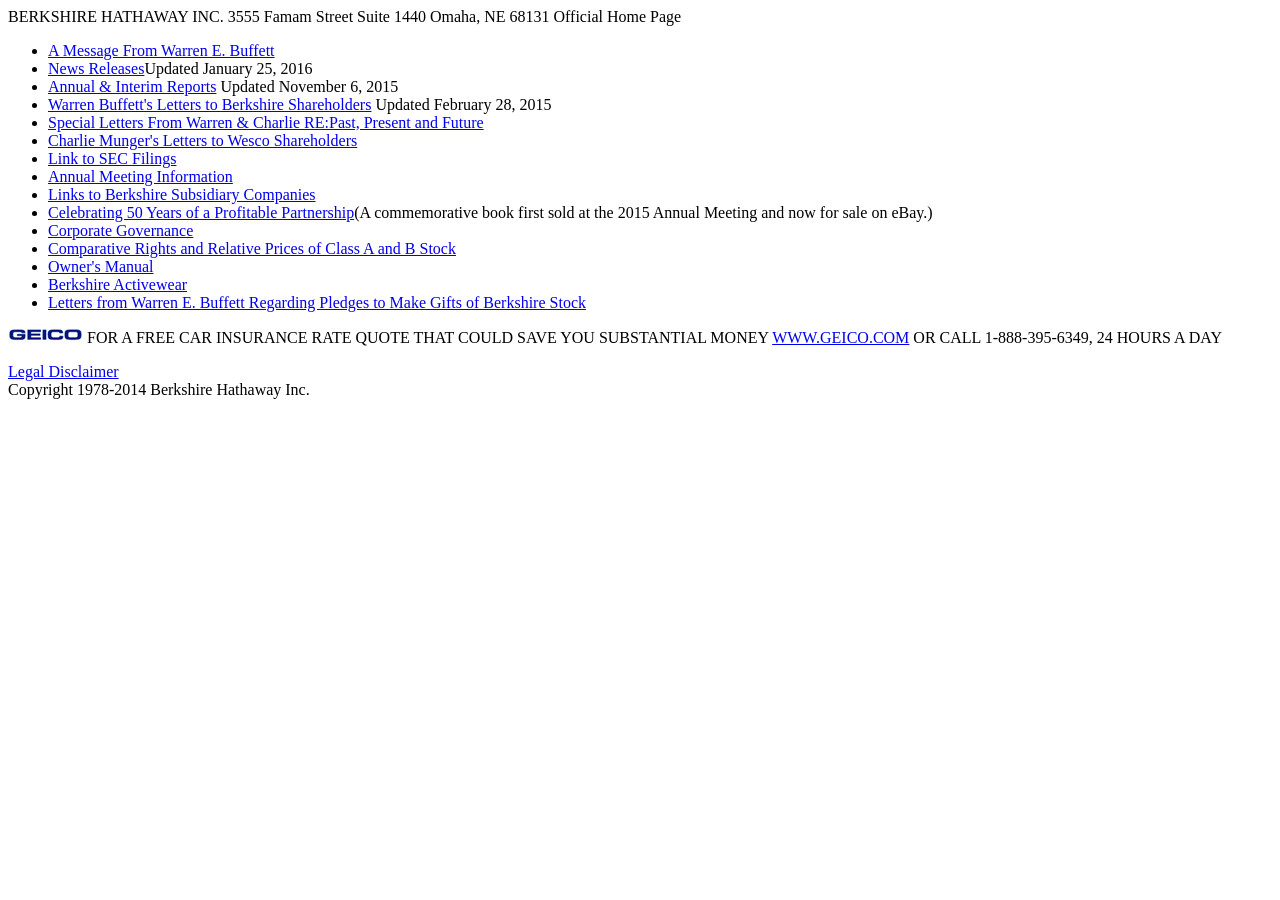
==== week-2/berkshire/my-berkshire-site.html @ 9082bf86 "Build and add content to Berkshire Hathaway site" ====
<!DOCTYPE html>
<html>
<head>
  <title>BERKSHIRE HATHAWAY INC.</title>
</head>
<body>
  <header>
    BERKSHIRE HATHAWAY INC. 3555 Famam Street Suite 1440 Omaha, NE 68131 Official Home Page
  </header>
  <main>
    <ul>
    <li><a href="#">A Message From Warren E. Buffett</a></li>
    <li><a href="#">News Releases</a>Updated January 25, 2016</li>
    <li><a href="#">Annual & Interim Reports</a> Updated November 6, 2015</li>
    <li><a href="#">Warren Buffett's Letters to Berkshire Shareholders</a> Updated February 28, 2015</li>
    <li><a href="#">Special Letters From Warren & Charlie RE:Past, Present and Future</a></li>
    <li><a href="#">Charlie Munger's Letters to Wesco Shareholders</a></li>
    <li><a href="#">Link to SEC Filings</a></li>
    <li><a href="#">Annual Meeting Information</a></li>
    <li><a href="#">Links to Berkshire Subsidiary Companies</a></li>
    <li><a href="#">Celebrating 50 Years of a Profitable Partnership</a>(A commemorative book first sold at the 2015 Annual Meeting and now for sale on eBay.)</li>
    <li><a href="#">Corporate Governance</a></li>
    <li><a href="#">Comparative Rights and Relative Prices of Class A and B Stock</a></li>
    <li><a href="#">Owner's Manual</a></li>
    <li><a href="#">Berkshire Activewear</a></li>
    <li><a href="#">Letters from Warren E. Buffett Regarding Pledges to Make Gifts of Berkshire Stock</a></li>
  </ul>
  </main>
  <aside>
    <p><a href="#"><img src="../imgs/geicoimg.gif" alt="Geico logo"/></a> FOR A FREE CAR INSURANCE RATE QUOTE THAT COULD SAVE YOU SUBSTANTIAL MONEY <a href="#">WWW.GEICO.COM</a> OR CALL 1-888-395-6349, 24 HOURS A DAY</p>
  </aside>
  <nav>
    <a href="#">Legal Disclaimer</a>
  </nav>
  <footer>
    Copyright 1978-2014 Berkshire Hathaway Inc.
  </footer>
</body>
</html>
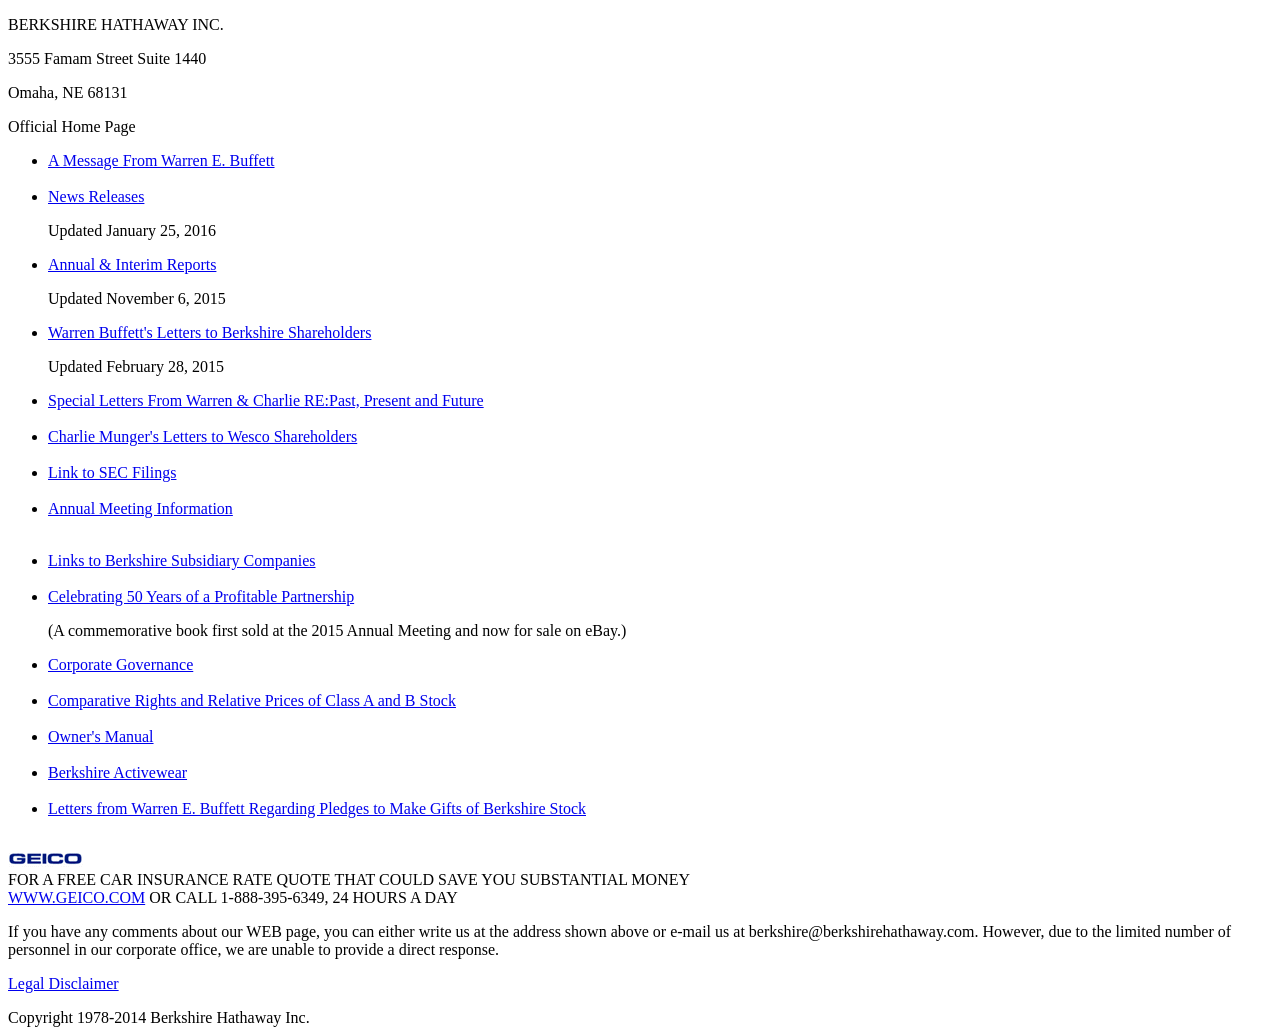
==== commit 329160fd: "Add structure to HTML" ====
--- a/week-2/berkshire/my-berkshire-site.html
+++ b/week-2/berkshire/my-berkshire-site.html
@@ -2,38 +2,82 @@
 <html>
 <head>
   <title>BERKSHIRE HATHAWAY INC.</title>
+  <link rel="stylesheet" type="text/css" href="/Users/Owner1/Desktop/phase-0/phase-0/week-3/stylesheets/my-berkshire-stylesheet.css">
 </head>
 <body>
-  <header>
-    BERKSHIRE HATHAWAY INC. 3555 Famam Street Suite 1440 Omaha, NE 68131 Official Home Page
-  </header>
   <main>
-    <ul>
-    <li><a href="#">A Message From Warren E. Buffett</a></li>
-    <li><a href="#">News Releases</a>Updated January 25, 2016</li>
-    <li><a href="#">Annual & Interim Reports</a> Updated November 6, 2015</li>
-    <li><a href="#">Warren Buffett's Letters to Berkshire Shareholders</a> Updated February 28, 2015</li>
-    <li><a href="#">Special Letters From Warren & Charlie RE:Past, Present and Future</a></li>
-    <li><a href="#">Charlie Munger's Letters to Wesco Shareholders</a></li>
-    <li><a href="#">Link to SEC Filings</a></li>
-    <li><a href="#">Annual Meeting Information</a></li>
-    <li><a href="#">Links to Berkshire Subsidiary Companies</a></li>
-    <li><a href="#">Celebrating 50 Years of a Profitable Partnership</a>(A commemorative book first sold at the 2015 Annual Meeting and now for sale on eBay.)</li>
-    <li><a href="#">Corporate Governance</a></li>
-    <li><a href="#">Comparative Rights and Relative Prices of Class A and B Stock</a></li>
-    <li><a href="#">Owner's Manual</a></li>
-    <li><a href="#">Berkshire Activewear</a></li>
-    <li><a href="#">Letters from Warren E. Buffett Regarding Pledges to Make Gifts of Berkshire Stock</a></li>
-  </ul>
+    <header>
+      <p><span>B</span>ERKSHIRE <span>H</span>ATHAWAY INC.</p>
+      <p>3555 Famam Street Suite 1440</p>
+      <p>Omaha, NE 68131</p>
+      <p>Official Home Page</p>
+    </header>
+    <section id="left-side">
+      <ul>
+        <li><a href="#">A Message From Warren E. Buffett</a></li><br />
+        <li><a href="#">News Releases</a><p>Updated January 25, 2016<p></li>
+        <li><a href="#">Annual & Interim Reports</a><p>Updated November 6, 2015<p></li>
+        <li><a href="#">Warren Buffett's Letters to Berkshire Shareholders</a><p>Updated February 28, 2015</p></li>
+        <li><a href="#">Special Letters From Warren & Charlie RE:Past, Present and Future</a></li><br />
+        <li><a href="#">Charlie Munger's Letters to Wesco Shareholders</a></li><br />
+        <li><a href="#">Link to SEC Filings</a></li><br />
+        <li><a href="#">Annual Meeting Information</a></li><br />
+      </ul>
+    </section>
+    <section id="right-side">
+      <ul>
+        <li><a href="#">Links to Berkshire Subsidiary Companies</a></li><br />
+        <li><a href="#">Celebrating 50 Years of a Profitable Partnership</a><p>(A commemorative book first sold at the 2015 Annual Meeting and now for   sale on eBay.)</p></li>
+        <li><a href="#">Corporate Governance</a></li><br />
+        <li><a href="#">Comparative Rights and Relative Prices of Class A and B Stock</a></li><br />
+        <li><a href="#">Owner's Manual</a></li><br/>
+        <li><a href="#">Berkshire Activewear</a></li><br />
+        <li><a href="#">Letters from Warren E. Buffett Regarding Pledges to Make Gifts of Berkshire Stock</a></li><br />
+      </ul>
+    </section>
+
+    <footer>
+      <p><a href="#"><img src="../imgs/geicoimg.gif" alt="Geico logo"/></a><br />FOR A FREE CAR INSURANCE RATE QUOTE THAT COULD SAVE YOU SUBSTANTIAL MONEY<br /><a href="#">WWW.GEICO.COM</a> OR CALL 1-888-395-6349, 24 HOURS A DAY</p>
+      <p>If you have any comments about our WEB page, you can either write us at the address shown above or e-mail us at berkshire@berkshirehathaway.com. However, due to the limited number of personnel in our corporate office, we are unable to provide a direct response.</p>
+      <p><a href="#">Legal Disclaimer</a><br /></p>
+      Copyright 1978-2014 Berkshire Hathaway Inc.
+    </footer>
   </main>
-  <aside>
-    <p><a href="#"><img src="../imgs/geicoimg.gif" alt="Geico logo"/></a> FOR A FREE CAR INSURANCE RATE QUOTE THAT COULD SAVE YOU SUBSTANTIAL MONEY <a href="#">WWW.GEICO.COM</a> OR CALL 1-888-395-6349, 24 HOURS A DAY</p>
-  </aside>
-  <nav>
-    <a href="#">Legal Disclaimer</a>
-  </nav>
-  <footer>
-    Copyright 1978-2014 Berkshire Hathaway Inc.
-  </footer>
 </body>
+<!--
+Q: What was it like to translate your previous learning with HTML into an actual site?
+A: It was really cool to work through the process of creating a basic
+website.  One of the things we really had to think about was how we would
+use different types of HTML elements based on the type of content.  It was
+good problem solving this issue and thinking more in depth about the
+syntactic details of HTML
+
+Q: How was it researching and using semantic HTML5 elements?
+A: We had to put a surprising amount of thought into this section of our
+site.  We ended up changing our HTML5 elements several times based on the
+type of content inside of them.  This exercise was actually a great way to
+learn how much of an improvement HTML5 elements are over simple divs.
+Learning when to use <nav> instead of <section>, for example, was very
+helpful.
+
+Q: How did you do at keeping best practices?
+A: It was a bit of a rough go at first, figuring out which HTML elements
+to add, but as we coded we were able to really think about which elements
+were appropriate in different situations.  Using the HTML5 validator was
+also a great resource when figuring out how to uphold HTML5 best practices
+
+Q: What seems good and bad about HTML?
+A: On one hand, it is nice to have more variety in terms of HTML elements
+in HTML5.  It's easy to see why they added more options.  That makes it
+easier for those reviewing the code to understand the content of different
+portions of the website.  However, these added options also make it
+sometimes more confusing to use HTML as more options can add to the
+confusion of which one to pick.
+
+Q: What tricks do you have for remembering how to write HTML?
+A: I've mostly been learning how to use different types of elements based
+on the content within them.  By doing research and practicing on my own, I
+can immediately identify the proper HTML element based on what kind of
+content goes inside of them.
+-->
 </html>
